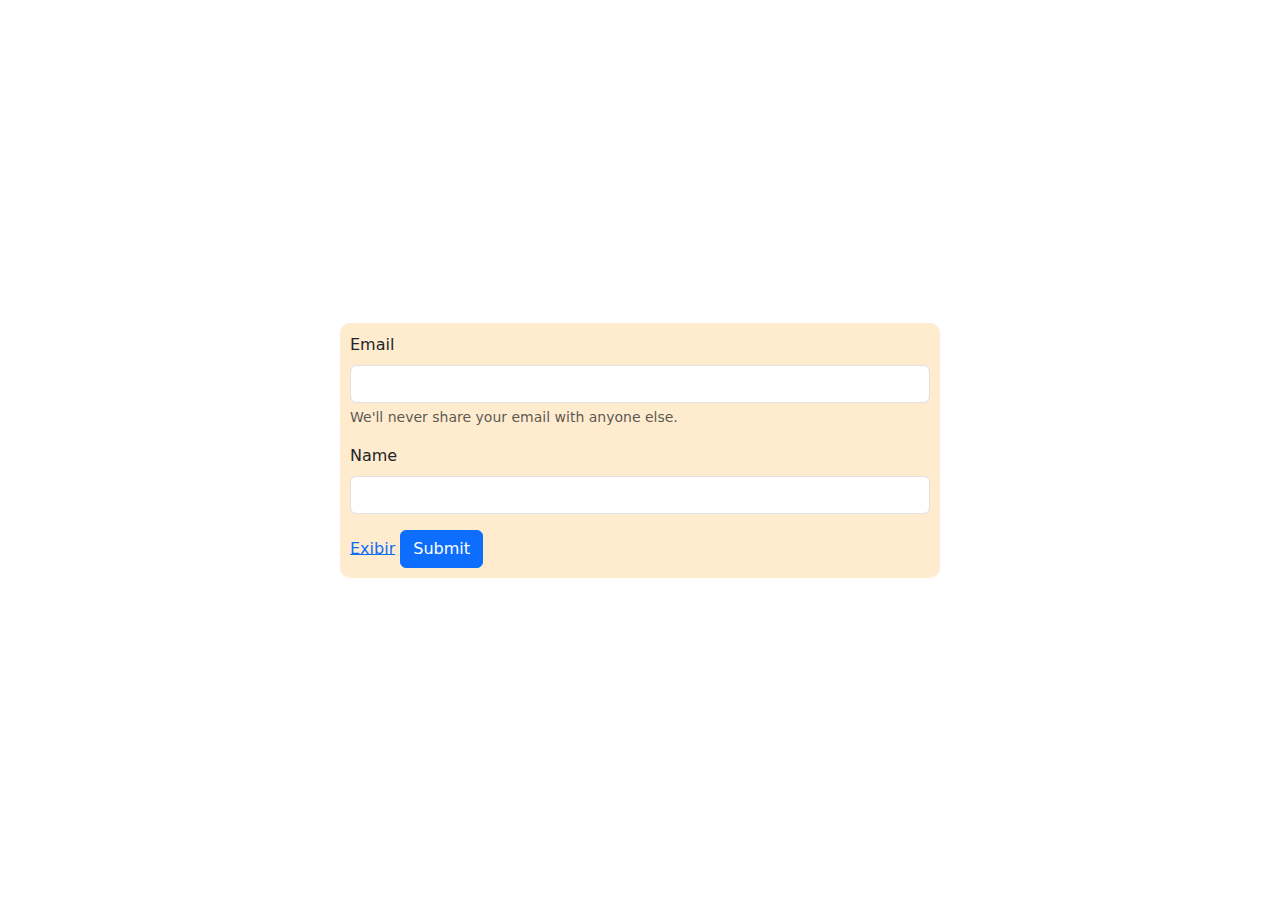
==== Aula10/index.html @ 5f7c5441 "first-commit" ====
<!DOCTYPE html>
<html lang="en">
<head>
    <meta charset="UTF-8">
    <meta name="viewport" content="width=device-width, initial-scale=1.0">

    <link href="https://cdn.jsdelivr.net/npm/bootstrap@5.3.3/dist/css/bootstrap.min.css" rel="stylesheet" integrity="sha384-QWTKZyjpPEjISv5WaRU9OFeRpok6YctnYmDr5pNlyT2bRjXh0JMhjY6hW+ALEwIH" crossorigin="anonymous">

    <link rel="stylesheet" href="./styleIndex.css">

    <title>Cadastro inserção no banco</title>   
</head>
<body>
    <form action="./cadastro.php" method="post">
        <div class="mb-3">
          <label for="exampleInputEmail1" class="form-label" >Email</label>
          <input type="email" class="form-control" id="exampleInputEmail1" aria-describedby="emailHelp" name="email">
          <div id="emailHelp" class="form-text">We'll never share your email with anyone else.</div>
        </div>

        <div class="mb-3">
          <label for="exampleInputPassword1" class="form-label">Name</label>
          <input type="text" class="form-control" id="exampleInputPassword1" name="name">
        </div>

        <a href="./aula10/exibir.php">Exibir</a>
        <button type="submit" class="btn btn-primary">Submit</button>
      </form>
</body>
</html>
---- Aula10/styleIndex.css ----
body{
    margin: 0;
    padding: 0;
    box-sizing: border-box;
    height: 100vh;
    width: 100%;

    display: flex;
    justify-content: center;
    align-items: center;
}

form {
    background-color: blanchedalmond;
    border-radius: 10px;
    padding: 10px;
    width: 600px;
}
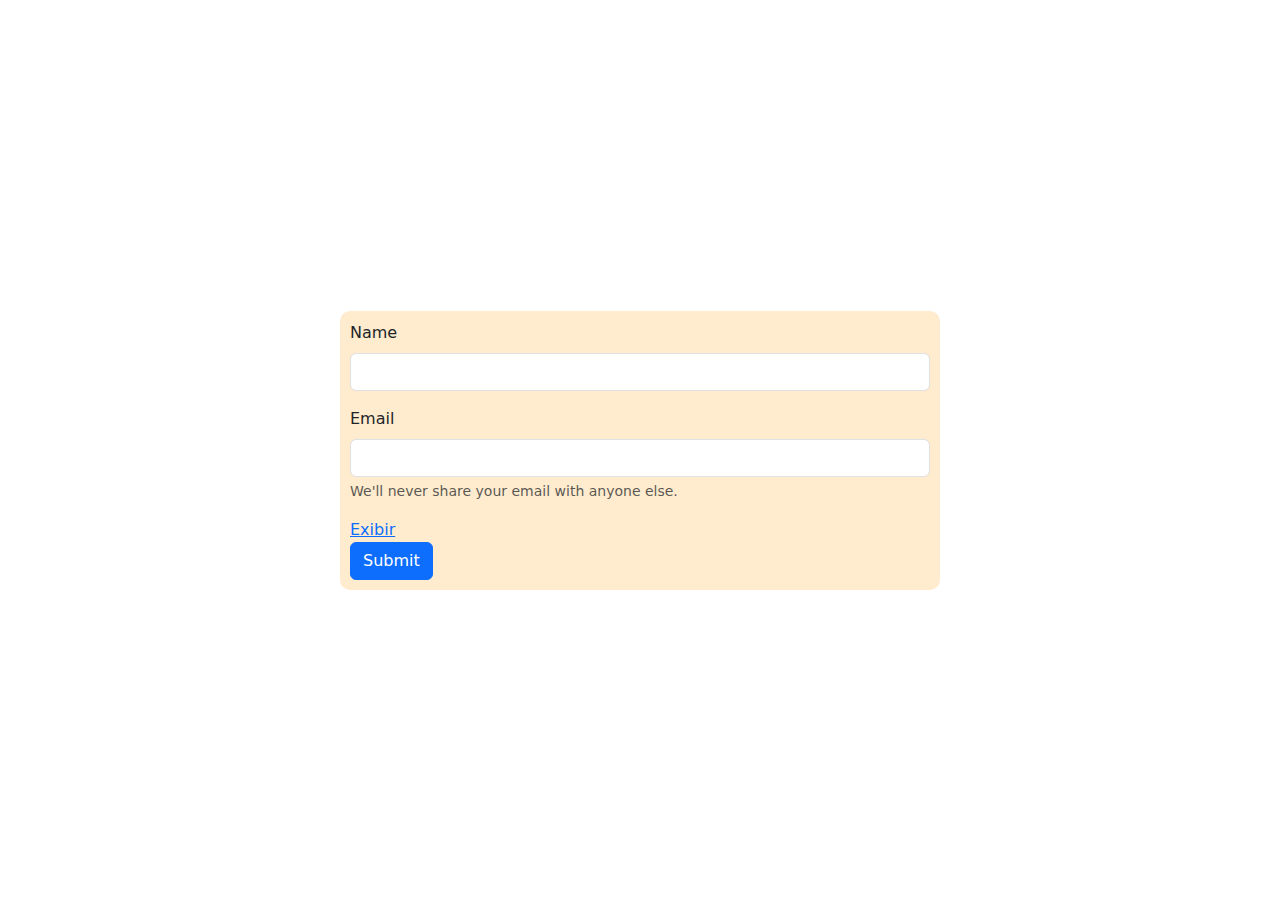
==== commit b3d10ad0: "adicionado atualizar" ====
--- a/Aula10/index.html
+++ b/Aula10/index.html
@@ -12,19 +12,22 @@
 </head>
 <body>
     <form action="./cadastro.php" method="post">
-        <div class="mb-3">
-          <label for="exampleInputEmail1" class="form-label" >Email</label>
-          <input type="email" class="form-control" id="exampleInputEmail1" aria-describedby="emailHelp" name="email">
-          <div id="emailHelp" class="form-text">We'll never share your email with anyone else.</div>
-        </div>
+      <div class="mb-3">
+        <label for="exampleInputPassword1" class="form-label">Name</label>
+        <input type="text" class="form-control" id="exampleInputPassword1" name="name">
+      </div>
+      
+      <div class="mb-3">
+        <label for="exampleInputEmail1" class="form-label" >Email</label>
+        <input type="email" class="form-control" id="exampleInputEmail1" aria-describedby="emailHelp" name="email">
+        <div id="emailHelp" class="form-text">We'll never share your email with anyone else.</div>
+      </div>
 
-        <div class="mb-3">
-          <label for="exampleInputPassword1" class="form-label">Name</label>
-          <input type="text" class="form-control" id="exampleInputPassword1" name="name">
-        </div>
 
-        <a href="./aula10/exibir.php">Exibir</a>
+        <a href="./exibir.php">Exibir</a> <br>
         <button type="submit" class="btn btn-primary">Submit</button>
       </form>
 </body>
-</html>+</html>
+
+
